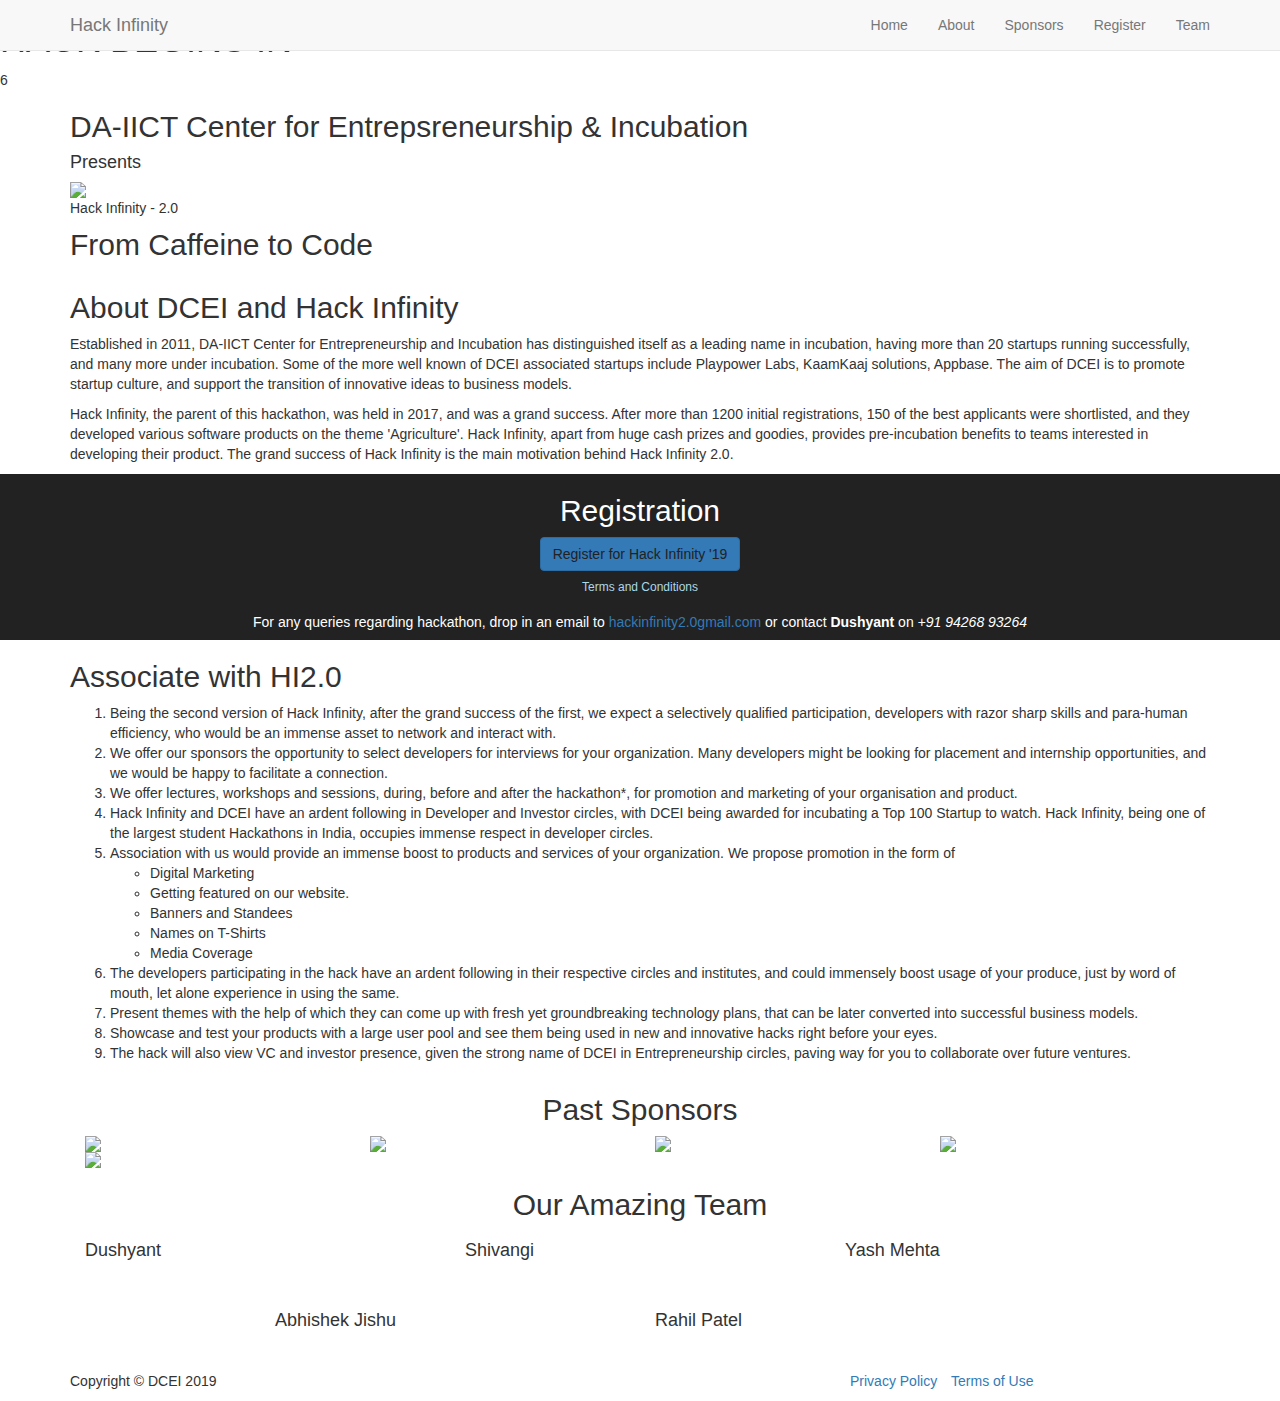
==== index.html @ 2b95ddd3 "Updated About DCEI content" ====
<html>
    <head>
        <title>Hackinfinity '19</title>
        <link rel="stylesheet" href="//ajax.googleapis.com/ajax/libs/jqueryui/1.11.2/themes/smoothness/jquery-ui.css">
        <link rel="stylesheet" href="//maxcdn.bootstrapcdn.com/bootstrap/3.2.0/css/bootstrap.min.css">
        <link rel="stylesheet" href="https://startbootstrap.com/templates/agency/font-awesome-4.1.0/css/font-awesome.min.css">

        <link rel="stylesheet" href="stylesheets/style.css">
        <link rel="stylesheet" href="stylesheets/project.css">
        <link href="https://fonts.googleapis.com/css?family=Mansalva&display=swap" rel="stylesheet"> 
    </head>
    <body id="page-top" class="index" data-pinterest-extension-installed="cr1.3.4">
        <section class="loading">
            <h1>HACK BEGINS IN</h1>
            <div class="count-down-wrapper">
                <span id="count-down">6</span>
            </div>
        </section>

        <!-- Navigation -->
        <nav class="navbar navbar-default navbar-fixed-top navbar-shrink">
            <div class="container">
                <!-- Brand and toggle get grouped for better mobile display -->
                <div class="navbar-header page-scroll">
                    <button type="button" class="navbar-toggle" data-toggle="collapse" data-target="#bs-example-navbar-collapse-1">
                        <span class="sr-only">Toggle navigation</span>
                        <span class="icon-bar"></span>
                        <span class="icon-bar"></span>
                        <span class="icon-bar"></span>
                    </button>
                    <a class="navbar-brand page-scroll" href="#page-top">Hack Infinity</a>
                </div>
    
                <!-- Collect the nav links, forms, and other content for toggling -->
                <div class="collapse navbar-collapse" id="bs-example-navbar-collapse-1">
                    <ul class="nav navbar-nav navbar-right">
                        <li class="hidden active">
                            <a href="#page-top"></a>
                        </li>
                        <li class="">
                            <a class="page-scroll" href="#home">Home</a>
                        </li>
                        <li class="">
                            <a class="page-scroll" href="#about">About</a>
                        </li>
                        <li class="">
                            <a class="page-scroll" href="#sponsors">Sponsors</a>
                        </li>
                        <li class="">
                            <a class="page-scroll" href="#register">Register</a>
                        </li>
                        <li class="">
                            <a class="page-scroll" href="#team">Team</a>
                        </li>
                    </ul>
                </div>
                <!-- /.navbar-collapse -->
            </div>
            <!-- /.container-fluid -->
        </nav>
    
        <!-- Header -->
        <header id="home">
            <div class="container">
                <div class="intro-text">
                    <h2>DA-IICT Center for Entrepsreneurship & Incubation</h2>
                    <h4>Presents</h4>
                    <div class="logo-wrapper">
                        <img src="./assets/hackinfinity_logo.png" class="hackinfinity-logo">
                    </div>
                    <div class="intro-heading">Hack Infinity - 2.0</div>
                    <h4 class="intro-heading" style="font-size: 30px">From Caffeine to Code</h4>    
                </div>
            </div>
        </header>

        <section id="about">
            <div class="container">
                <h2 class="section-heading">About DCEI and Hack Infinity</h2>
                <p>
                    Established in 2011, DA-IICT Center for Entrepreneurship and Incubation
                    has distinguished itself as a leading name in incubation, having more than 20 startups running
                    successfully, and many more under incubation. Some of the more well known of DCEI associated startups include
                    Playpower Labs, KaamKaaj solutions, Appbase. The aim of DCEI is to promote startup culture, and support the
                    transition of innovative ideas to business models.
                </p>
                <p>       
                    Hack Infinity, the parent of this hackathon, was held in 2017, and was a grand success. After more than 1200 initial
                    registrations, 150 of the best applicants were shortlisted, and they developed various software products on the theme
                    'Agriculture'. Hack Infinity, apart from huge cash prizes and goodies, provides pre-incubation benefits to teams interested
                    in developing their product. 
                    
                    The grand success of Hack Infinity is the main motivation behind Hack Infinity 2.0.
                </p>
            </div>
        </section>

        <section id="register" style="background-color: #222; color: white">
            <div class="container text-center">
                <h2 class="section-heading">Registration</h2>
                <div>
                    <a target="blank_" href="https://forms.gle/SmReDGHuh85QKRoc6">
                    <button class="btn btn-primary" style="color: #222">Register for Hack Infinity '19</button>
                    </a>
                    <h6>
                    <a target="blank_" href="https://drive.google.com/open?id=1gOvoW9baZN_3olY_ZsSf5YtLBf8mRgcC 
" style="color: lightblue">Terms and Conditions</a>
                    </h6>
                    
                    <h5 style="text-transform: none; margin-top: 20px">For any queries regarding hackathon, drop in an email to <a target="blank_" href="mailto:hackinfinity2.0@gmail.com">hackinfinity2.0gmail.com</a> or contact <b>Dushyant</b> on <em>+91 94268 93264</em></h5>
                    
                </div>
                
            </div>
        </section>
    
        <section id="associate">
            <div class="container">
                <h2 class="section-heading">Associate with HI2.0</h2>
                <ol>
                    <li>
                    Being the second version of Hack Infinity, after the grand success of the first, we expect a selectively qualified participation, developers with razor sharp skills and para-human efficiency, who would be an immense asset to network and interact with.
                    </li>
                    <li>
                    We offer our sponsors the opportunity to select developers for interviews for your organization. Many developers might be looking for placement and internship opportunities, and we would be happy to facilitate a connection.
                    </li>
                    <li>
                    We offer lectures, workshops and sessions, during, before and after the hackathon*, for promotion and marketing of your organisation and product.
                    </li>
                    <li>
                    Hack Infinity and DCEI have an ardent following in Developer and Investor circles, with DCEI being awarded for incubating a Top 100 Startup to watch. Hack Infinity, being one of the largest student Hackathons in India, occupies immense respect in developer circles.
                    </li>
                    <li>
                    Association with us would provide an immense boost to products and services of your organization. We propose promotion in the form of
                        <ul>
                            <li>Digital Marketing</li>
                            <li>Getting featured on our website.</li>
                            <li>Banners and Standees</li>
                            <li>Names on T-Shirts</li>
                            <li>Media Coverage</li>
                        </ul>
                    </li>
                    <li>
                    The developers participating in the hack have an ardent following in their respective circles and institutes, and could immensely boost usage of your produce, just by word of mouth, let alone experience in using the same.
                    </li>
                    <li>
                    Present themes with the help of which they can come up with fresh yet groundbreaking technology plans, that can be later converted into successful business models.
                    </li>
                    <li>
                    Showcase and test your products with a large user pool and see them being used in new and innovative hacks right before your eyes.
                    </li>
                    <li>
                    The hack will also view VC and investor presence, given the strong name of DCEI in Entrepreneurship circles, paving way for you to collaborate over future ventures.
                    </li>
                </ol>
            </div>
        </section>
 
        <section id="sponsors">
            <div class="container">
                <h2 class="section-heading text-center">Past Sponsors</h2>
                <div class="sponsors-list">
                    <div class="col-lg-3">
                        <img class="img-responsive" src="./assets/digitalocean_logo.png">
                    </div>
                    <div class="col-lg-3">
                        <img class="img-responsive" src="./assets/directi_logo.png">
                    </div>
                    <div class="col-lg-3">
                        <img class="img-responsive" src="./assets/github_logo.png">
                    </div>
                    <div class="col-lg-3">
                        <img class="img-responsive" src="./assets/ssip_logo.png">
                    </div>
                    <div class="col-lg-3">
                        <img class="img-responsive" src="./assets/ieee_logo.jpg">
                    </div>
                </div>
            </div>
        </section>
        
        <!-- Team Section -->
        <section id="team" class="bg-light-gray">
            <div class="container">
                <div class="row">
                    <div class="col-lg-12 text-center">
                        <h2 class="section-heading">Our Amazing Team</h2>
                    </div>
                </div>
                <div style="display: flex; flex-wrap: wrap; justify-content: center">
                    <div class="col-sm-4">
                        <div class="team-member">
                            <img src="https://images.pexels.com/photos/2607544/pexels-photo-2607544.jpeg?auto=compress&cs=tinysrgb&dpr=2&h=650&w=940" class="img-responsive img-circle" alt="">
                            <h4>Dushyant</h4>
                            <ul class="list-inline social-buttons">
                                <li><a href="#"><i class="fa fa-twitter"></i></a>
                                </li>
                                <li><a href="#"><i class="fa fa-facebook"></i></a>
                                </li>
                                <li><a href="#"><i class="fa fa-linkedin"></i></a>
                                </li>
                            </ul>
                        </div>
                    </div>
                    <div class="col-sm-4">
                        <div class="team-member">
                            <img src="https://images.pexels.com/photos/2607544/pexels-photo-2607544.jpeg?auto=compress&cs=tinysrgb&dpr=2&h=650&w=940" class="img-responsive img-circle" alt="">
                            <h4>Shivangi</h4>
                            <ul class="list-inline social-buttons">
                                <li><a href="#"><i class="fa fa-twitter"></i></a>
                                </li>
                                <li><a href="#"><i class="fa fa-facebook"></i></a>
                                </li>
                                <li><a href="#"><i class="fa fa-linkedin"></i></a>
                                </li>
                            </ul>
                        </div>
                    </div>
                    <div class="col-sm-4">
                        <div class="team-member">
                            <img src="https://images.pexels.com/photos/2607544/pexels-photo-2607544.jpeg?auto=compress&cs=tinysrgb&dpr=2&h=650&w=940" class="img-responsive img-circle" alt="">
                            <h4>Yash Mehta</h4>
                            <ul class="list-inline social-buttons">
                                <li><a href="#"><i class="fa fa-twitter"></i></a>
                                </li>
                                <li><a href="#"><i class="fa fa-facebook"></i></a>
                                </li>
                                <li><a href="#"><i class="fa fa-linkedin"></i></a>
                                </li>
                            </ul>
                        </div>
                    </div>
                    <div class="col-sm-4">
                        <div class="team-member">
                            <img src="https://images.pexels.com/photos/2607544/pexels-photo-2607544.jpeg?auto=compress&cs=tinysrgb&dpr=2&h=650&w=940" class="img-responsive img-circle" alt="">
                            <h4>Abhishek Jishu</h4>
                            <ul class="list-inline social-buttons">
                                <li><a href="#"><i class="fa fa-twitter"></i></a>
                                </li>
                                <li><a href="#"><i class="fa fa-facebook"></i></a>
                                </li>
                                <li><a href="#"><i class="fa fa-linkedin"></i></a>
                                </li>
                            </ul>
                        </div>
                    </div>
                    <div class="col-sm-4">
                        <div class="team-member">
                            <img src="https://images.pexels.com/photos/2607544/pexels-photo-2607544.jpeg?auto=compress&cs=tinysrgb&dpr=2&h=650&w=940" class="img-responsive img-circle" alt="">
                            <h4>Rahil Patel</h4>
                            <ul class="list-inline social-buttons">
                                <li><a href="#"><i class="fa fa-twitter"></i></a>
                                </li>
                                <li><a href="#"><i class="fa fa-facebook"></i></a>
                                </li>
                                <li><a href="#"><i class="fa fa-linkedin"></i></a>
                                </li>
                            </ul>
                        </div>
                    </div>
                </div>
            </div>
        </section>
    
        <footer>
            <div class="container">
                <div class="row">
                    <div class="col-md-4">
                        <span class="copyright">Copyright &copy; DCEI 2019</span>
                    </div>
                    <div class="col-md-4">
                        <ul class="list-inline social-buttons">
                            <li><a href="#"><i class="fa fa-twitter"></i></a>
                            </li>
                            <li><a href="#"><i class="fa fa-facebook"></i></a>
                            </li>
                            <li><a href="#"><i class="fa fa-linkedin"></i></a>
                            </li>
                        </ul>
                    </div>
                    <div class="col-md-4">
                        <ul class="list-inline quicklinks">
                            <li><a href="#">Privacy Policy</a>
                            </li>
                            <li><a href="#">Terms of Use</a>
                            </li>
                        </ul>
                    </div>
                </div>
            </div>
        </footer>

    
        <script src="//cdnjs.cloudflare.com/ajax/libs/jquery/2.1.3/jquery.min.js"></script>
        <script src="//ajax.googleapis.com/ajax/libs/jqueryui/1.11.2/jquery-ui.min.js"></script>
        <script src="//maxcdn.bootstrapcdn.com/bootstrap/3.2.0/js/bootstrap.min.js"></script>
        <script src="https://cdnjs.cloudflare.com/ajax/libs/jquery-easing/1.3/jquery.easing.min.js"></script>
        <script src="scripts/project.js"></script>
        <script src="scripts/script.js"></script>
    </body>
</html>
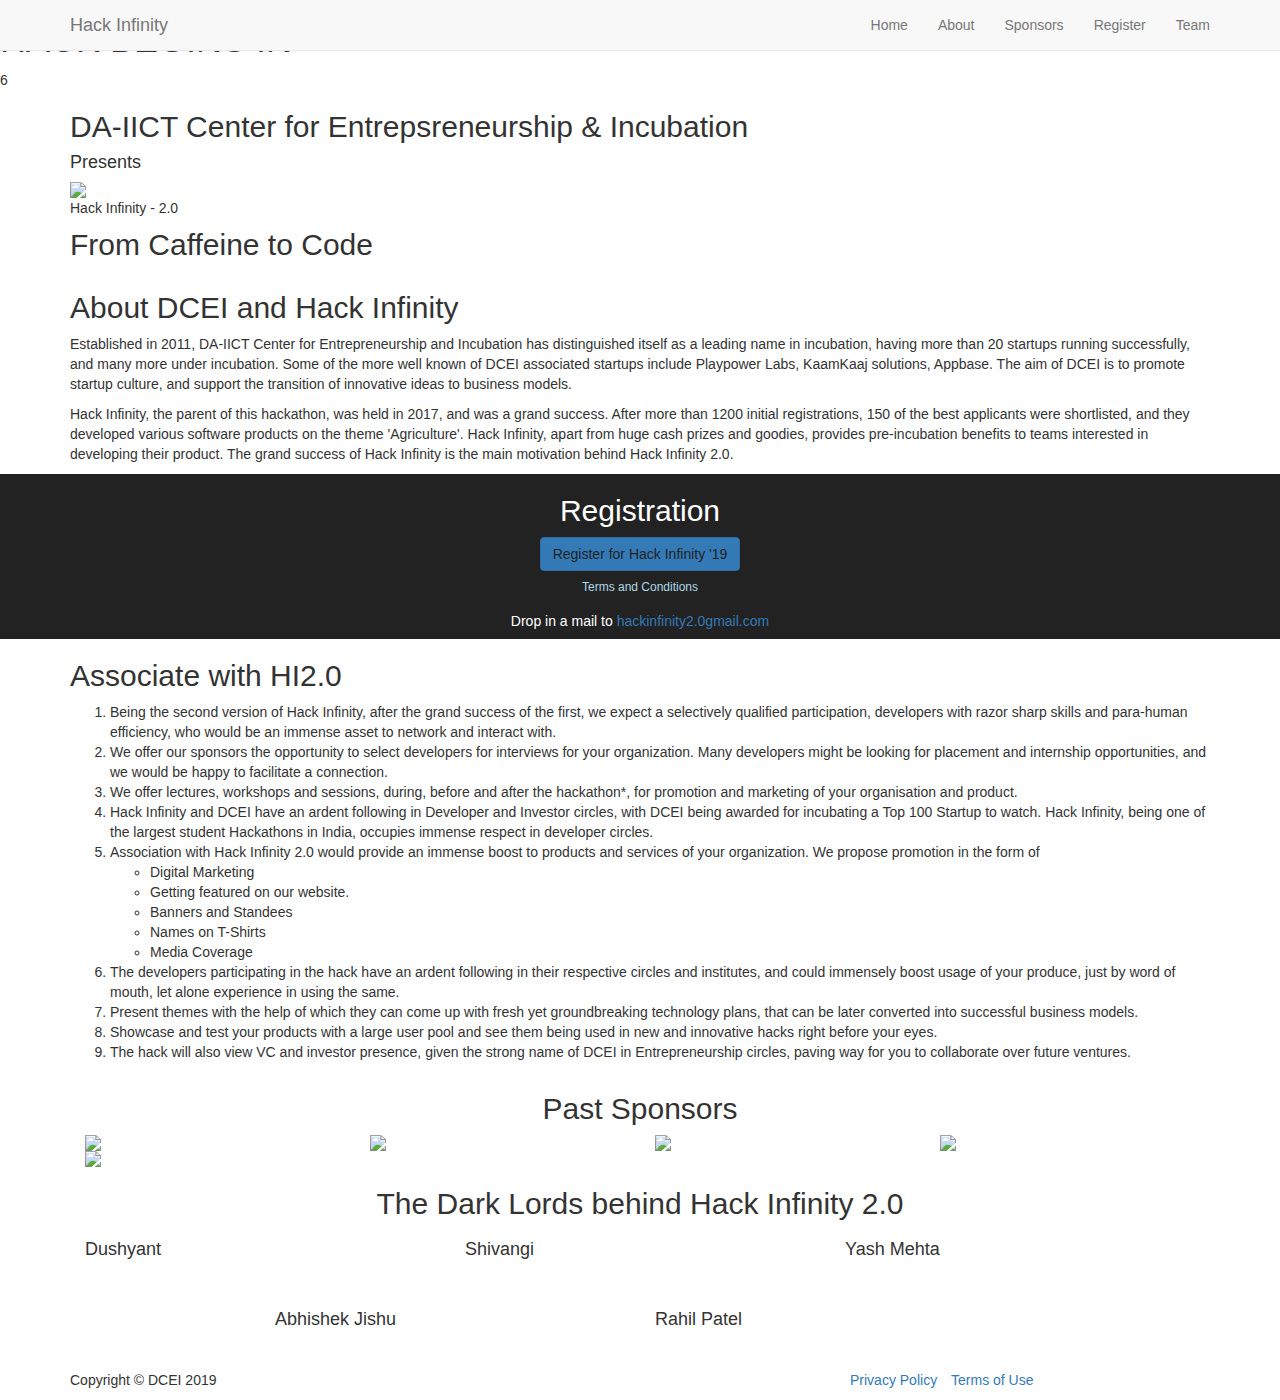
==== commit 32131bd8: "Merge b5dee1450136b8dda23945c65cdbb60046070f0f into 31f4ed2976af533f3e3dc0f81300131075f505cb" ====
--- a/index.html
+++ b/index.html
@@ -107,7 +107,7 @@
 " style="color: lightblue">Terms and Conditions</a>
                     </h6>
                     
-                    <h5 style="text-transform: none; margin-top: 20px">For any queries regarding hackathon, drop in an email to <a target="blank_" href="mailto:hackinfinity2.0@gmail.com">hackinfinity2.0gmail.com</a> or contact <b>Dushyant</b> on <em>+91 94268 93264</em></h5>
+                    <h5 style="text-transform: none; margin-top: 19px">Drop in a mail to <a target="blank_" href="mailto:hackinfinity2.0@gmail.com">hackinfinity2.0gmail.com</a></h5>
                     
                 </div>
                 
@@ -131,7 +131,7 @@
                     Hack Infinity and DCEI have an ardent following in Developer and Investor circles, with DCEI being awarded for incubating a Top 100 Startup to watch. Hack Infinity, being one of the largest student Hackathons in India, occupies immense respect in developer circles.
                     </li>
                     <li>
-                    Association with us would provide an immense boost to products and services of your organization. We propose promotion in the form of
+                    Association with Hack Infinity 2.0 would provide an immense boost to products and services of your organization. We propose promotion in the form of
                         <ul>
                             <li>Digital Marketing</li>
                             <li>Getting featured on our website.</li>
@@ -184,13 +184,13 @@
             <div class="container">
                 <div class="row">
                     <div class="col-lg-12 text-center">
-                        <h2 class="section-heading">Our Amazing Team</h2>
+                        <h2 class="section-heading">The Dark Lords behind Hack Infinity 2.0</h2>
                     </div>
                 </div>
                 <div style="display: flex; flex-wrap: wrap; justify-content: center">
                     <div class="col-sm-4">
                         <div class="team-member">
-                            <img src="https://images.pexels.com/photos/2607544/pexels-photo-2607544.jpeg?auto=compress&cs=tinysrgb&dpr=2&h=650&w=940" class="img-responsive img-circle" alt="">
+                            <img src="https://www.google.com/search?tbm=isch&sxsrf=ACYBGNRREKEW3R2DhSqTVmpTZ45_SiVVVg%3A1571482710563&source=hp&biw=1536&bih=674&ei=VuyqXefEH8b6rQH9s5S4Bw&q=dushyant+pathak&oq=dushyant+pathak&gs_l=img.3..0j0i24l2.5537.7183..7427...0.0..0.259.2935.0j10j5......0....1..gws-wiz-img.......35i39j0i131j0i10j0i30.QePszYsuRpM&ved=0ahUKEwjnx-yllajlAhVGfSsKHf0ZBXcQ4dUDCAY&uact=5#imgrc=El5dF8iSkOsWMM" class="img-responsive img-circle" alt="">
                             <h4>Dushyant</h4>
                             <ul class="list-inline social-buttons">
                                 <li><a href="#"><i class="fa fa-twitter"></i></a>
@@ -211,7 +211,7 @@
                                 </li>
                                 <li><a href="#"><i class="fa fa-facebook"></i></a>
                                 </li>
-                                <li><a href="#"><i class="fa fa-linkedin"></i></a>
+                                <li><a href="https://www.linkedin.com/company/hackinfinity/about/"><i class="fa fa-linkedin"></i></a>
                                 </li>
                             </ul>
                         </div>
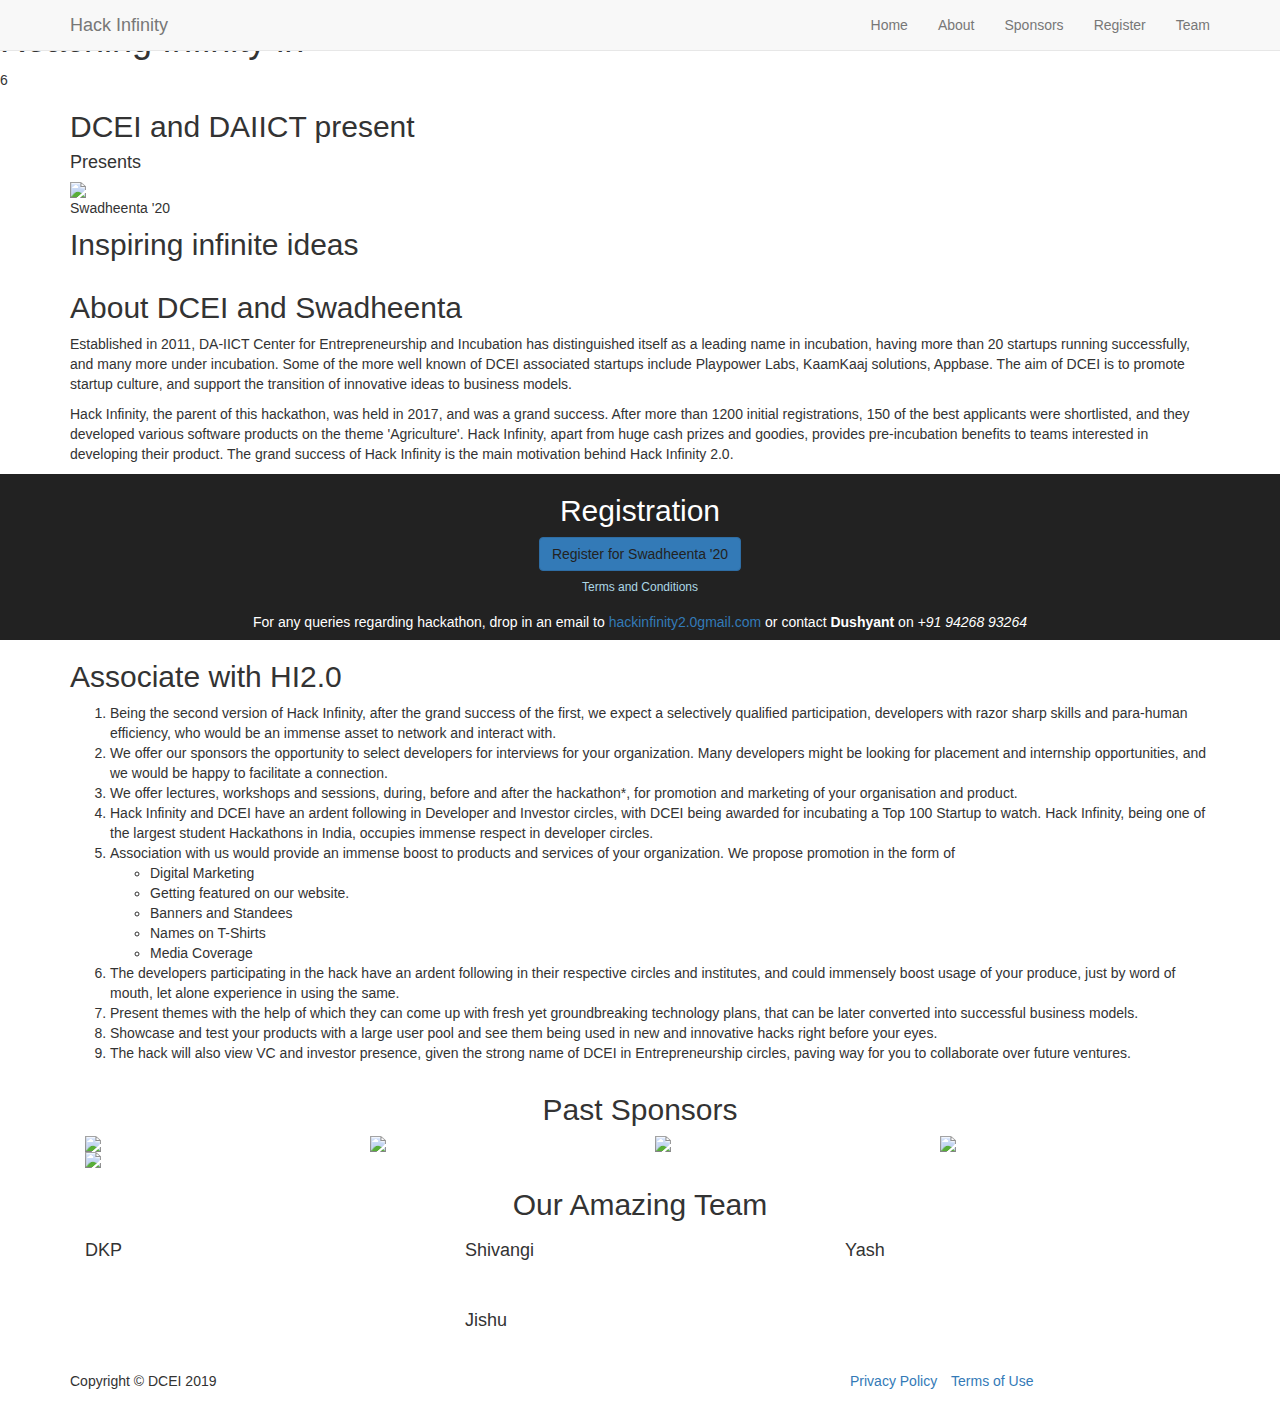
==== commit 9a936f7d: "Some minor changes" ====
--- a/index.html
+++ b/index.html
@@ -1,6 +1,6 @@
 <html>
     <head>
-        <title>Hackinfinity '19</title>
+        <title>Swadheenta '20</title>
         <link rel="stylesheet" href="//ajax.googleapis.com/ajax/libs/jqueryui/1.11.2/themes/smoothness/jquery-ui.css">
         <link rel="stylesheet" href="//maxcdn.bootstrapcdn.com/bootstrap/3.2.0/css/bootstrap.min.css">
         <link rel="stylesheet" href="https://startbootstrap.com/templates/agency/font-awesome-4.1.0/css/font-awesome.min.css">
@@ -11,13 +11,14 @@
     </head>
     <body id="page-top" class="index" data-pinterest-extension-installed="cr1.3.4">
         <section class="loading">
-            <h1>HACK BEGINS IN</h1>
+            <h1>Reaching Infinity in</h1>
             <div class="count-down-wrapper">
                 <span id="count-down">6</span>
             </div>
         </section>
 
         <!-- Navigation -->
+        <!-- To D0 : (DCEI logo) and (DAIICT logo) present -->
         <nav class="navbar navbar-default navbar-fixed-top navbar-shrink">
             <div class="container">
                 <!-- Brand and toggle get grouped for better mobile display -->
@@ -63,20 +64,20 @@
         <header id="home">
             <div class="container">
                 <div class="intro-text">
-                    <h2>DA-IICT Center for Entrepsreneurship & Incubation</h2>
+                    <h2>DCEI and DAIICT present</h2>
                     <h4>Presents</h4>
                     <div class="logo-wrapper">
                         <img src="./assets/hackinfinity_logo.png" class="hackinfinity-logo">
                     </div>
-                    <div class="intro-heading">Hack Infinity - 2.0</div>
-                    <h4 class="intro-heading" style="font-size: 30px">From Caffeine to Code</h4>    
+                    <div class="intro-heading">Swadheenta '20</div>
+                    <h4 class="intro-heading" style="font-size: 30px">Inspiring infinite ideas</h4>    
                 </div>
             </div>
         </header>
 
         <section id="about">
             <div class="container">
-                <h2 class="section-heading">About DCEI and Hack Infinity</h2>
+                <h2 class="section-heading">About DCEI and Swadheenta</h2>
                 <p>
                     Established in 2011, DA-IICT Center for Entrepreneurship and Incubation
                     has distinguished itself as a leading name in incubation, having more than 20 startups running
@@ -100,14 +101,14 @@
                 <h2 class="section-heading">Registration</h2>
                 <div>
                     <a target="blank_" href="https://forms.gle/SmReDGHuh85QKRoc6">
-                    <button class="btn btn-primary" style="color: #222">Register for Hack Infinity '19</button>
+                    <button class="btn btn-primary" style="color: #222">Register for Swadheenta '20</button>
                     </a>
                     <h6>
                     <a target="blank_" href="https://drive.google.com/open?id=1gOvoW9baZN_3olY_ZsSf5YtLBf8mRgcC 
 " style="color: lightblue">Terms and Conditions</a>
                     </h6>
                     
-                    <h5 style="text-transform: none; margin-top: 19px">Drop in a mail to <a target="blank_" href="mailto:hackinfinity2.0@gmail.com">hackinfinity2.0gmail.com</a></h5>
+                    <h5 style="text-transform: none; margin-top: 20px">For any queries regarding hackathon, drop in an email to <a target="blank_" href="mailto:hackinfinity2.0@gmail.com">hackinfinity2.0gmail.com</a> or contact <b>Dushyant</b> on <em>+91 94268 93264</em></h5>
                     
                 </div>
                 
@@ -131,7 +132,7 @@
                     Hack Infinity and DCEI have an ardent following in Developer and Investor circles, with DCEI being awarded for incubating a Top 100 Startup to watch. Hack Infinity, being one of the largest student Hackathons in India, occupies immense respect in developer circles.
                     </li>
                     <li>
-                    Association with Hack Infinity 2.0 would provide an immense boost to products and services of your organization. We propose promotion in the form of
+                    Association with us would provide an immense boost to products and services of your organization. We propose promotion in the form of
                         <ul>
                             <li>Digital Marketing</li>
                             <li>Getting featured on our website.</li>
@@ -184,14 +185,14 @@
             <div class="container">
                 <div class="row">
                     <div class="col-lg-12 text-center">
-                        <h2 class="section-heading">The Dark Lords behind Hack Infinity 2.0</h2>
+                        <h2 class="section-heading">Our Amazing Team</h2>
                     </div>
                 </div>
                 <div style="display: flex; flex-wrap: wrap; justify-content: center">
                     <div class="col-sm-4">
                         <div class="team-member">
-                            <img src="https://www.google.com/search?tbm=isch&sxsrf=ACYBGNRREKEW3R2DhSqTVmpTZ45_SiVVVg%3A1571482710563&source=hp&biw=1536&bih=674&ei=VuyqXefEH8b6rQH9s5S4Bw&q=dushyant+pathak&oq=dushyant+pathak&gs_l=img.3..0j0i24l2.5537.7183..7427...0.0..0.259.2935.0j10j5......0....1..gws-wiz-img.......35i39j0i131j0i10j0i30.QePszYsuRpM&ved=0ahUKEwjnx-yllajlAhVGfSsKHf0ZBXcQ4dUDCAY&uact=5#imgrc=El5dF8iSkOsWMM" class="img-responsive img-circle" alt="">
-                            <h4>Dushyant</h4>
+                            <img src="https://images.pexels.com/photos/2607544/pexels-photo-2607544.jpeg?auto=compress&cs=tinysrgb&dpr=2&h=650&w=940" class="img-responsive img-circle" alt="">
+                            <h4>DKP</h4>
                             <ul class="list-inline social-buttons">
                                 <li><a href="#"><i class="fa fa-twitter"></i></a>
                                 </li>
@@ -211,7 +212,7 @@
                                 </li>
                                 <li><a href="#"><i class="fa fa-facebook"></i></a>
                                 </li>
-                                <li><a href="https://www.linkedin.com/company/hackinfinity/about/"><i class="fa fa-linkedin"></i></a>
+                                <li><a href="#"><i class="fa fa-linkedin"></i></a>
                                 </li>
                             </ul>
                         </div>
@@ -219,7 +220,7 @@
                     <div class="col-sm-4">
                         <div class="team-member">
                             <img src="https://images.pexels.com/photos/2607544/pexels-photo-2607544.jpeg?auto=compress&cs=tinysrgb&dpr=2&h=650&w=940" class="img-responsive img-circle" alt="">
-                            <h4>Yash Mehta</h4>
+                            <h4>Yash</h4>
                             <ul class="list-inline social-buttons">
                                 <li><a href="#"><i class="fa fa-twitter"></i></a>
                                 </li>
@@ -233,18 +234,18 @@
                     <div class="col-sm-4">
                         <div class="team-member">
                             <img src="https://images.pexels.com/photos/2607544/pexels-photo-2607544.jpeg?auto=compress&cs=tinysrgb&dpr=2&h=650&w=940" class="img-responsive img-circle" alt="">
-                            <h4>Abhishek Jishu</h4>
-                            <ul class="list-inline social-buttons">
-                                <li><a href="#"><i class="fa fa-twitter"></i></a>
-                                </li>
-                                <li><a href="#"><i class="fa fa-facebook"></i></a>
-                                </li>
-                                <li><a href="#"><i class="fa fa-linkedin"></i></a>
-                                </li>
-                            </ul>
-                        </div>
-                    </div>
-                    <div class="col-sm-4">
+                            <h4>Jishu</h4>
+                            <ul class="list-inline social-buttons">
+                                <li><a href="#"><i class="fa fa-twitter"></i></a>
+                                </li>
+                                <li><a href="#"><i class="fa fa-facebook"></i></a>
+                                </li>
+                                <li><a href="#"><i class="fa fa-linkedin"></i></a>
+                                </li>
+                            </ul>
+                        </div>
+                    </div>
+<!--                     <div class="col-sm-4">
                         <div class="team-member">
                             <img src="https://images.pexels.com/photos/2607544/pexels-photo-2607544.jpeg?auto=compress&cs=tinysrgb&dpr=2&h=650&w=940" class="img-responsive img-circle" alt="">
                             <h4>Rahil Patel</h4>
@@ -257,7 +258,7 @@
                                 </li>
                             </ul>
                         </div>
-                    </div>
+                    </div> -->
                 </div>
             </div>
         </section>
